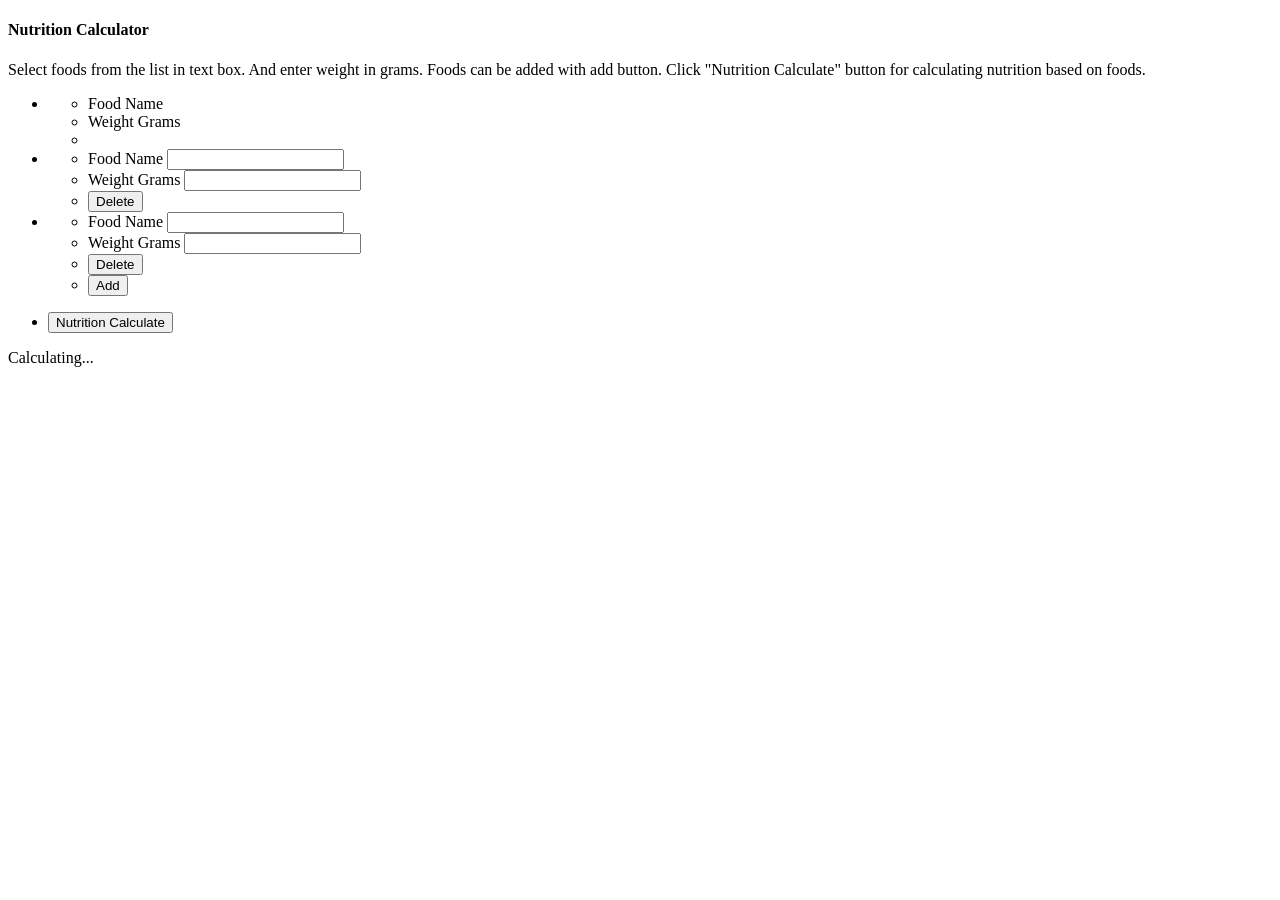
==== nutrition-calculator/index.html @ a9c79d7f "added" ====
<!DOCTYPE html>
<html lang="en">
	<head>
		<title>Nutrition Calculator</title>
		<link rel="stylesheet" href="/css/main.css">
		<script src="/js/main.js"></script>
		<script src="/js/nutrition.js"></script>
		<meta name="viewport" content="width=device-width, initial-scale=1.0">
	</head>
	<body onload="onload(Foodname)">		
	<div>
	  <div class="header">
	 </div>   	 
	  <div class="content">		
		 <div class="food_main">
		 <h4 class="title">Nutrition Calculator</h4>
		 <div class="comment">
			 <span>Select foods from the list in text box. And enter weight in grams. Foods can be added with add button. Click "Nutrition Calculate" button for calculating nutrition based on foods.</span>
		 </div>    
		 <div class="food">	
			<form>
			<ul class="rows">
				<li class="row heading">
					<ul>
						<li class="column-1"><span>Food Name</span></li>
						<li class="column-2"><span>Weight Grams</span></li>
						<li class="column-3"></li>
					</ul>
				</li>
				<li class="row">
					<ul>
						<li class="column-1">
							<span class="label-field-potrait">Food Name</span>
							<input type="text" class="name" name="name[]" autocomplete="off" />
							<input type="hidden" class="food_id" name="id[]"/>
						</li>
						<li class="column-2">
							<span class="label-field-potrait">Weight Grams</span>
							<input type="text" class="weightGram" name="weightGram[]" autocomplete="off"  />
						</li>
						<li class="column-3">
							<input type="button" class="delete" onclick="Foodname.deleteRow(this)" value="Delete"/>
						</li>							
					</ul>
				</li>	
				<li class="row">	
					<ul class="template">
						<li class="column-1">
							<span class="label-field-potrait">Food Name</span>
							<input type="text" class="name" name="name[]" autocomplete="off"  />
							<input type="hidden" class="food_id" name="id[]"/>
						</li>
						<li class="column-2">
							<span class="label-field-potrait">Weight Grams</span>
							<input type="text" class="weightGram" name="weightGram[]" autocomplete="off"  />
						</li>
						<li class="column-3">
							<input type="button" class="delete" onclick="Foodname.deleteRow(this)" value="Delete"/>
						</li>							
					</ul>				
					<ul><li class="button"><input type="button" class="add" value="Add"/></li></ul>
				</li>			
			</ul>
			<ul class="submit"><li><input type="submit" class="calculate" value="Nutrition Calculate"/></li></ul>
			</form>
		</div>
		</div>
	  </div>  
	  <div class="bottom">
			
	  </div>
	  <div class="loader"><div class="loader-content"><span class="loader-text">Calculating...</span></div></div>
	</body>
</html>
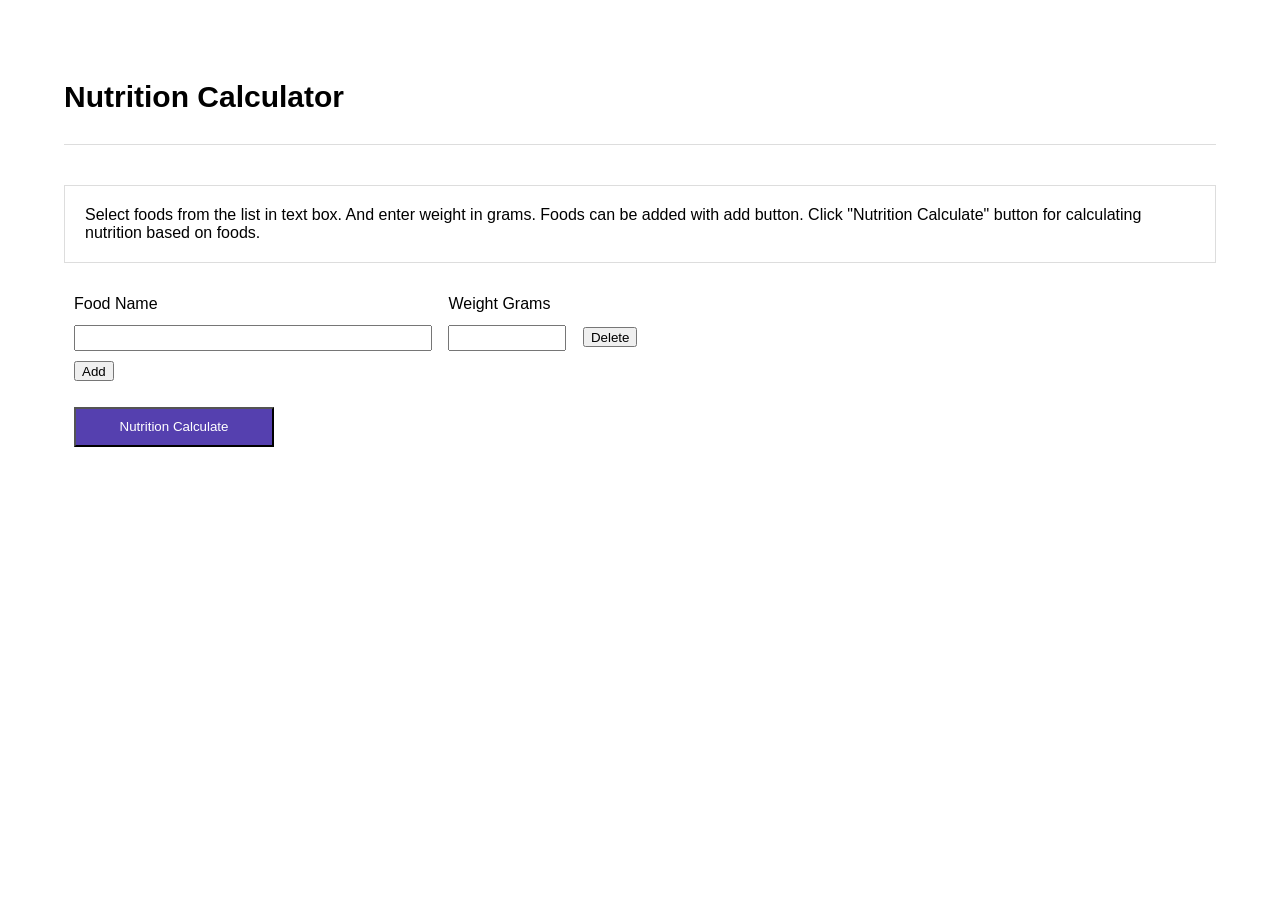
==== commit 41850526: "added" ====
--- a/nutrition-calculator/index.html
+++ b/nutrition-calculator/index.html
@@ -18,7 +18,7 @@
 			 <span>Select foods from the list in text box. And enter weight in grams. Foods can be added with add button. Click "Nutrition Calculate" button for calculating nutrition based on foods.</span>
 		 </div>    
 		 <div class="food">	
-			<form>
+			<form onsubmit="return false;">
 			<ul class="rows">
 				<li class="row heading">
 					<ul>
@@ -31,12 +31,12 @@
 					<ul>
 						<li class="column-1">
 							<span class="label-field-potrait">Food Name</span>
-							<input type="text" class="name" name="name[]" autocomplete="off" />
+							<input type="text" class="name" name="name[]"/>
 							<input type="hidden" class="food_id" name="id[]"/>
 						</li>
 						<li class="column-2">
 							<span class="label-field-potrait">Weight Grams</span>
-							<input type="text" class="weightGram" name="weightGram[]" autocomplete="off"  />
+							<input type="text" class="weightGram" name="weightGram[]"/>
 						</li>
 						<li class="column-3">
 							<input type="button" class="delete" onclick="Foodname.deleteRow(this)" value="Delete"/>
@@ -47,12 +47,12 @@
 					<ul class="template">
 						<li class="column-1">
 							<span class="label-field-potrait">Food Name</span>
-							<input type="text" class="name" name="name[]" autocomplete="off"  />
+							<input type="text" class="name" name="name[]"/>
 							<input type="hidden" class="food_id" name="id[]"/>
 						</li>
 						<li class="column-2">
 							<span class="label-field-potrait">Weight Grams</span>
-							<input type="text" class="weightGram" name="weightGram[]" autocomplete="off"  />
+							<input type="text" class="weightGram" name="weightGram[]"/>
 						</li>
 						<li class="column-3">
 							<input type="button" class="delete" onclick="Foodname.deleteRow(this)" value="Delete"/>
--- a/css/main.css
+++ b/css/main.css
@@ -0,0 +1,298 @@
+body{margin:0px;font-family:Arial, Helvetica, sans-serif}	
+	a{text-decoration:none}
+	.links,.content{position:relative;width:90%;margin: auto;}
+	.links .items{float:right;margin:0}
+	.top_container{position:relative;height:50px;border-bottom:1px solid #ddd}
+	.top_menu{position:absolute;width:90%;margin:auto;left:0;top:0;right:0;bottom:0;font-weight:bold;cursor:pointer}
+	.top_menu .items{position:absolute;right:0}
+	.content {padding-top:40px}
+	.content h4{font-size:30px}
+	.flex {background-color: rgb(85 64 175);display:-webkit-box;min-height: 50px;height: auto;}
+	.top_menu .items, .flex .items, .menu .items{display:-webkit-box;list-style-type:none;padding-left:0px}
+	.logo{position:absolute;margin:0px;top:0px;bottom:0px;padding:0px;list-style-type:none;}
+	.logo li{height: 100%;}
+	.menu.name{position:abolute;margin:auto;top:0;bottom:0;height:20px;font-size:20px}
+	.comp {position: absolute;color:#ffffff;font-size:17px;top: 0;bottom: 0;margin: auto;height: 40px;}
+	.comp span{font-size:34px;font-weight:bold}
+	.menu .name_container{position: relative;height: 100%;width: 180px;}
+	.menu .name{position:absolute;margin:auto;top:0;bottom:0;height:20px}
+	.menu{padding-right:20px;color:#ffffff}
+	.bottom{width:100%;height:80px;}
+	.menu .item{margin:0px;padding-right:10px}
+	.testimonials {position:relative;display:block}	
+	.testimonials > ul{border-style: groove;border-width: 1px;border-radius: 5px;}
+	.testimonials ul li.testimonial{padding: 20px;display:none}
+	.testimonials .items li.item{display:none}
+	.projects{padding-top:10px;display:block}
+	.emailcontent{position:relative;width: 250px;padding-top:35px}
+	.email{position:absolute;top:0;bottom:0;margin:auto;height:20px}
+	ul.port{padding-left:0px;list-style-type:none}
+	ul.port ul{padding-top:10px}
+	ul.port > li{padding-bottom:25px}
+	ul.port ul li{padding:5px}
+	.food ul.items{background:#fff;width:500px;z-index:1;max-height:400px;overflow-y:scroll;padding-left:0px;list-style-type:none;border:1px solid #ddd;margin-top:0px}
+	.food ul.items li{padding:5px 10px}
+	.food ul.items li:hover{background:#ddd;cursor:pointer}	 
+	ul.items li.item {display:block !important}
+	.food .name{width:350px}	
+	.food .weightGram{width:110px}	
+	.food .rows li{list-style-type:none;}
+	.food .rows li.row li{display:inline-block;min-height:20px;height:auto;padding:5px 10px;}	
+	.food .rows li.row ul{padding-left:0px}	
+	/*.food .rows li.column-1 {width:350px}*/
+	/*.food .rows li.column-2 {width:110px} */
+	.food .rows li.column-3 {width:100px}	
+	.food .template{display:none}
+	.content .comment{margin-top:30px;padding:20px;border:1px solid #ddd}
+	.content .submit li{padding:5px 10px}
+	.content .submit input{padding:5px;width:200px;height:40px;background-color: rgb(85 64 175);color:#fff}
+	table{width:100%;border-collapse: collapse;border:1px solid #ddd;}
+	table thead td{font-weight:bold}
+	table td{padding:5px;border-bottom:1px solid #ddd}
+	ul{list-style-type:none;}
+	input{height:20px}	
+	.food_main .title{border-bottom:1px solid #ddd;padding-bottom:30px} 	
+	.link .back{padding-bottom:50px;cursor:pointer}
+	.intext:before{content:"";position:absolute;width:20px;height:17px;left:15px;bottom:-19px;border-left:1px solid #000;transform:rotate(-25deg)}
+	.intext:after{content:"";position:absolute;width:20px;height:17px;left:22px;bottom:-27px;border-left:1px solid #000;transform:rotate(25deg)}
+	
+	
+@media only screen and (min-width: 200px) and (max-width: 767px) {
+	.name_container .name{
+		display:none;
+	}
+	.food .heading{display:none}
+	.label-field-potrait{display:block}
+	form input{margin-top:10px}
+	ul{padding:0px}
+	.food .name{width:100%}
+	.food .rows li{
+		box-sizing: border-box;
+		width:100%
+	}
+	.food ul.items{
+		width:100%
+	} 
+	.food .rows li.row ul:first-child{
+		border:1px solid #ddd;
+		margin-bottom:10px;
+	}
+	
+}
+@media only screen and (min-width: 767px) {
+	.label-field-potrait{display:none}
+	form input{margin-top:0px}
+	ul{padding-left:0px}
+	.food .rows li.column-1 {width:350px}
+	.food .rows li.column-2 {width:110px}
+}
+
+{box-sizing:border-box}
+	
+/* Next & previous buttons */
+.prev, .next {
+	cursor: pointer;
+	position: absolute;
+	top: 50%;
+	width: auto;
+	margin-top: -22px;
+	padding: 16px;
+	color: white;
+	font-weight: bold;
+	font-size: 18px;
+	transition: 0.6s ease;
+	border-radius: 0 3px 3px 0;
+	user-select: none;
+	display:none;
+}
+
+/* Position the "next button" to the right */
+.next {
+	right: 0;
+	border-radius: 3px 0 0 3px;
+}
+
+/* On hover, add a black background color with a little bit see-through */
+.prev:hover, .next:hover {
+	background-color: rgb(85 64 175); 
+}
+
+
+/* Fading animation */
+.fade {
+	animation-name: fade;
+	animation-duration: 1.5s;
+}
+
+@keyframes fade {
+	from {opacity: .4}
+	to {opacity: 1}
+}
+	
+.container {
+	height: var(--container-height,40px);
+	width: var(--container-width,40px);
+}
+.linkedin-icon-bg {
+    background: #1565c0;
+    height: var(--height,40px);
+    width: var(--width,40px);
+    border-radius: var(--borderRadius,4px);
+    box-shadow: 0 0 30px rgba(0,0,0,0.3);
+    position: relative;
+    overflow: hidden;
+}
+.i {
+	position: absolute;
+	height: var(--height,18px);
+	width: var(--width,6px);
+	background: #fff;
+	bottom: var(--bottom,6px);
+	left: var(--left,6px);
+}
+.i:after {
+	content: "";
+	position: absolute;
+	background: #fff;
+	height: var(--pseudo-after-height,7px);
+	width:var(--pseudo-after-width,7px);
+	border-radius: 50%;
+	bottom: var(--pseudo-after-bottom,21px);
+	left: var(--pseudo-after-left,-1px);
+}    
+.n {
+	position: absolute;
+	height: var(--height,18px);
+	width: var(--width,6px);
+	background: #fff;
+	bottom: var(--bottom,6px);
+	left: var(--left,16px);
+}
+.n:before {
+	content: "";
+	position: absolute;
+	background: #fff;
+	border-radius: 5000px 5000px 0 0;
+	height: var(--pseudo-before-height,18px);
+	width: var(--pseudo-before-width,14px);
+	bottom: 0;
+	left: var(--pseudo-beforeleft,5px);
+}      
+.n:after {
+	content: "";
+	position: absolute;
+	background: #1565c0;
+	border-radius: 5000px 5000px 0 0;
+	height: var(--pseudo-after-height,14px);
+	width: var(--pseudo-after-width,6px);
+	bottom: 0;
+	left: var(--pseudo-after-left,6px);
+}
+.letter {  
+	background-color: #FFF;
+	position: relative;
+	border-radius:var(--borderRadius,4px);
+	height: var(--height,40px);
+	width: var(--width,50px);
+	overflow: hidden;
+}
+.letter:before, .letter:after {
+	content: '';
+	position: absolute;
+	height: var(--pseudo-height, 50px);;
+	width: var(--pseudo-width, 50px);;
+	transform: rotate(45deg) skew(-5deg, -5deg);
+	background-color: var(--pseudo-bgcolor,#fff);
+}
+.letter:before {
+	bottom: var(--pseudo-before-bottom,-85%);
+	box-shadow: var(--pseudo-before-hoffset, -2px) var(--pseudo-before-voffset, -2px) 0 0 rgb(85 64 175);
+}
+.letter:after {
+	top: var(---pseudo-after-top,-85%);
+	box-shadow: var(--pseudo-after-hoffset, 2px) var(--pseudo-after-voffset, 2px) 0 0 rgb(85 64 175);
+}
+.github_container{
+	position:relative;
+	width:var(--container-width,100px);
+	height:var(--container-height,100px);
+	border-radius:50%;
+	background-color:#000;	
+}
+.git_top{
+	position:absolute;
+	width:var(--width,65px);
+	height:var(--height,50px);
+	top:0;
+	bottom:0;
+	left:0;
+	right:0;
+	margin:auto;
+	border-radius:45%;
+	background-color:#fff;
+}
+.git_top:before{
+	content:"";
+	position:absolute;
+	top:-5;
+	height: var(--pseudo-before-height,25px);
+	width: var(--pseudo-before-width,25px);
+	border-radius: 0% 95%;
+	background-color: #fff;			
+}
+
+.git_top:after{
+	 content:"";
+	 position:absolute;
+	 top:-5;
+	 right:0;
+	 height: var(--pseudo-after-height,25px);
+	 width: var(--pseudo-after-width,25px);
+	 border-radius: 95% 0%;
+	 background-color: #fff;		 
+}
+
+.git_bottom{
+	position:absolute;
+	width:var(--width,30px);
+	height:var(--height,30px);
+	bottom:0;
+	left:0;
+	right:0;
+	margin:auto;
+	border-radius:50% 50% 0 0;
+	background-color:#fff;
+}
+.loader{
+	position: absolute; 
+	margin: auto; 
+	left: 0;
+	right: 0;
+	/*top: 0;*/	
+	/*bottom: 0;*/	
+	width: 175px;
+	border: 1px solid #ddd;
+    border-radius: 5%;
+    text-align: center;
+	height: 40px; 
+	background:#fff;
+	/*border-radius: 50%; 
+	border-width: 6px; 
+	border-style: solid; 
+	border-color: rgb(85 64 175) rgb(243, 243, 243) rgb(243, 243, 243); 		
+	animation: 1s linear 0s infinite;*/
+	display:none;
+}
+.loader-content{
+	position:relative;
+	height:100%;
+}
+.loader-text{
+	position: absolute; 
+	margin: auto; 
+	left: 0;
+	top: 0;
+	right: 0;
+	bottom: 0;	
+	height:20px;
+}
